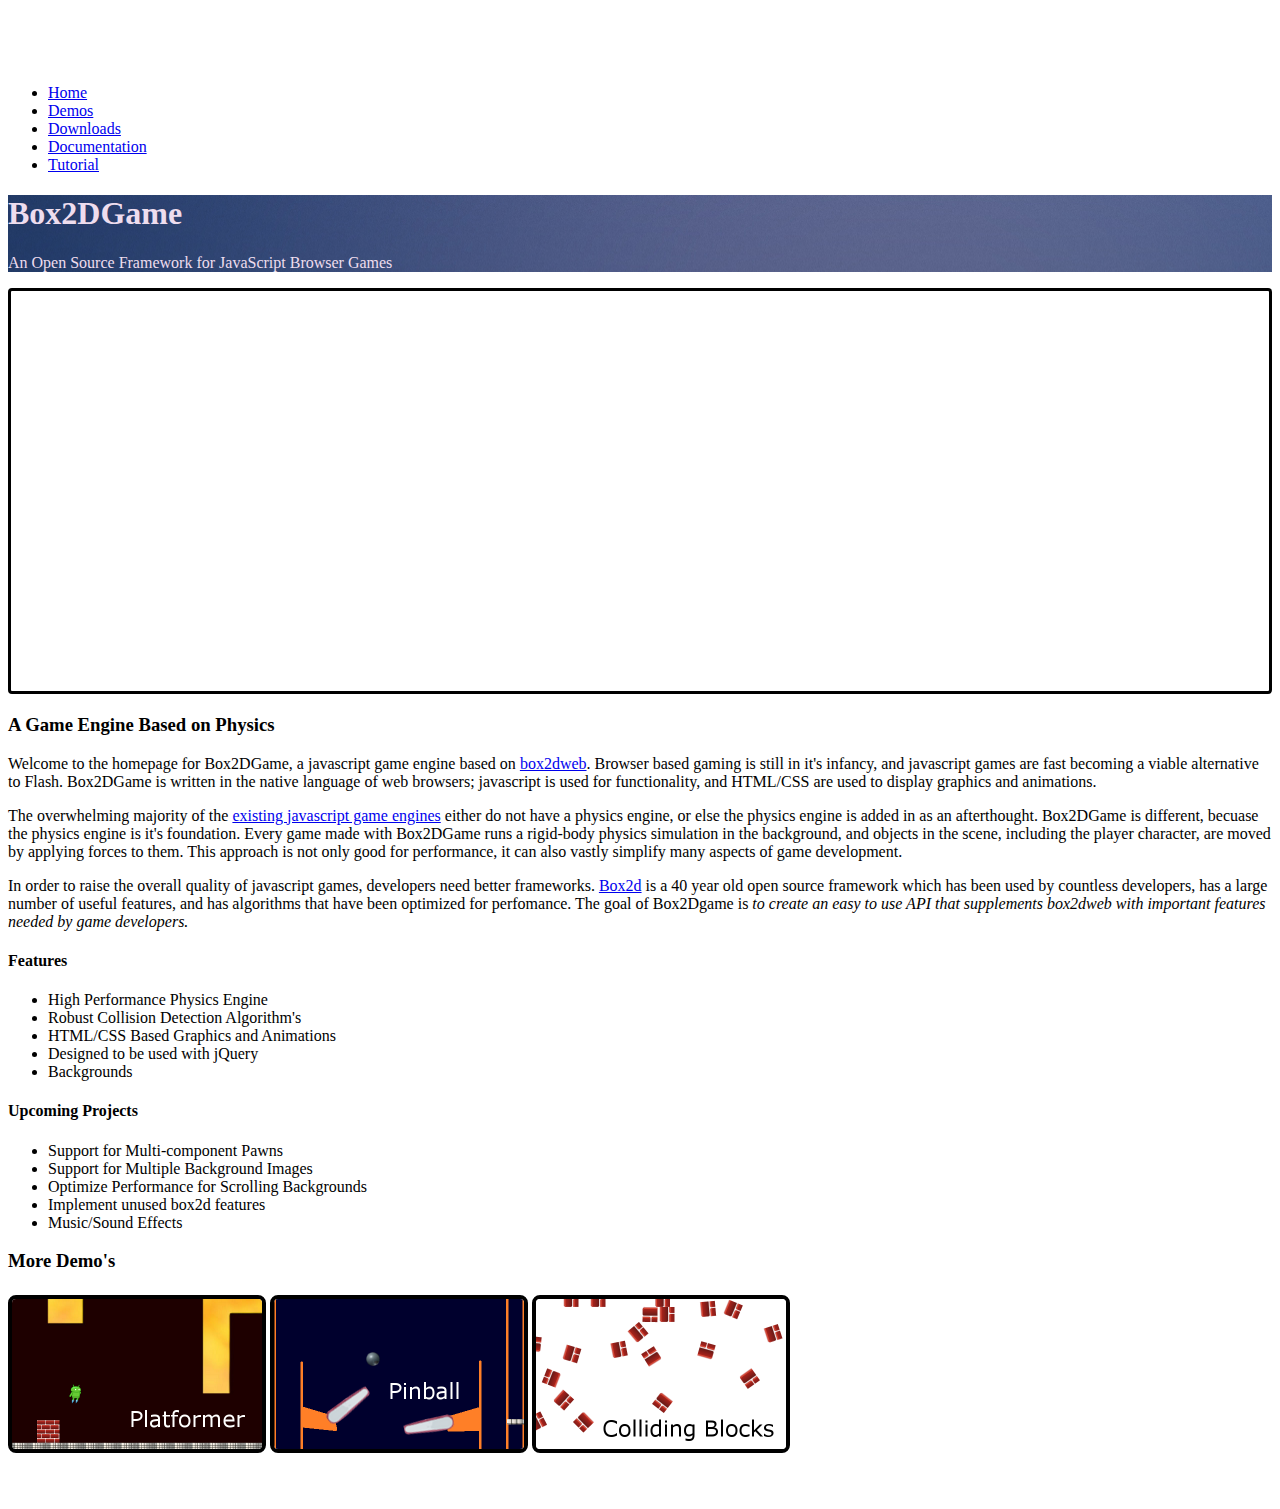
==== index.html @ 9b7d9035 "Project page, first attempt" ====
<!DOCTYPE html>
<html lang="en">
  <head>
    <meta charset="utf-8">
    <title>Box2D Game - An open source javaScript, HTML, and CSS based game engine</title>
    <meta name="viewport" content="width=device-width, initial-scale=1.0">
    <meta name="description" content="">
    <meta name="author" content="">

    <link href="/bootstrap/css/bootstrap.css" rel="stylesheet">
    <link href="master.css" rel="stylesheet">
    <style type="text/css">
		#game-stage {
			border: 3px solid black;
			border-radius: 4px;					
			width:inherit;
			height:400px;
			margin-bottom: 20px;
		}
		
		.demo-portrait {
			width: 250px;
		}		

    </style>
    <link href="/bootstrap/css/bootstrap-responsive.css" rel="stylesheet">

    <!--[if lt IE 9]>
      <script src="http://html5shim.googlecode.com/svn/trunk/html5.js"></script>
    <![endif]-->

    <!-- Fav and touch icons -->
    <link rel="shortcut icon" href="/bootstrap/ico/favicon.ico">
    <link rel="apple-touch-icon-precomposed" sizes="144x144" href="/bootstrap/ico/apple-touch-icon-144-precomposed.png">
    <link rel="apple-touch-icon-precomposed" sizes="114x114" href="/bootstrap/ico/apple-touch-icon-114-precomposed.png">
    <link rel="apple-touch-icon-precomposed" sizes="72x72" href="/bootstrap/ico/apple-touch-icon-72-precomposed.png">
    <link rel="apple-touch-icon-precomposed" href="/bootstrap/ico/apple-touch-icon-57-precomposed.png">
  </head>

  <body>

    <div class="navbar navbar-inverse navbar-fixed-top">
      <div class="navbar-inner">
        <div class="container">
          <a class="btn btn-navbar" data-toggle="collapse" data-target=".nav-collapse">
            <span class="icon-bar"></span>
            <span class="icon-bar"></span>
            <span class="icon-bar"></span>
          </a>
          <div class="nav-collapse collapse">
            <ul class="nav">
              <li><a href="index.html">Home</a></li>
              <li><a href="demos.html">Demos</a></li>
              <li><a href="downloads.html">Downloads</a></li>
              <li><a href="documentation.html">Documentation</a></li>
              <li><a href="tutorial1.html">Tutorial</a></li>
            </ul>
          </div><!--/.nav-collapse -->
        </div>
      </div>
    </div>

    <div class="container">

      <!-- Main hero unit for a primary marketing message or call to action -->
      <div class="hero-unit">
        <h1>Box2DGame</h1>
        <p>An Open Source Framework for JavaScript Browser Games<p>

	  </div>
		<div id="game-stage" class="container" tabindex></div>
	  
	  <div class="row">
		<div class="span8">
			<h3>A Game Engine Based on Physics</h3>
			<p>
				Welcome to the homepage for Box2DGame, a javascript game engine based on <a href="http://code.google.com/p/box2dweb/">box2dweb</a>. Browser based gaming is still in it's infancy, and javascript games are fast becoming a viable alternative to Flash. Box2DGame is written in the native language of web browsers; javascript is used for functionality, and HTML/CSS are used to display graphics and animations. 
			</p>
			<p>
				The overwhelming majority of the <a href="https://github.com/bebraw/jswiki/wiki/Game-Engines">existing javascript game engines</a> either do not have a physics engine, or else the physics engine is added in as an afterthought.  Box2DGame is different, becuase the physics engine is it's foundation.  Every game made with Box2DGame runs a rigid-body physics simulation in the background, and objects in the scene, including the player character, are moved by applying forces to them.  This approach is not only good for performance, it can also vastly simplify many aspects of game development.
			</p>
			<p>

				In order to raise the overall quality of javascript games, developers need better frameworks.  <a href="http://box2d.org/">Box2d</a> is a 40 year old open source framework which has been used by countless developers, has a large number of useful features, and has algorithms that have been optimized for perfomance.  The goal of Box2Dgame is <em>to create an easy to use API that supplements box2dweb with important features needed by game developers.</em>
			</p>
			
				
		</div>
		<div class="span4">
			<h4>Features</h4>
			<ul>
				<li>High Performance Physics Engine</li>
				<li>Robust Collision Detection Algorithm's</li>
				<li>HTML/CSS Based Graphics and Animations</li>
				<li>Designed to be used with jQuery</li>
				<li>Backgrounds</li>
			</ul>
			
		</div>
		<div class="span4 pull-right">
			<h4>Upcoming Projects</h4>
			<ul>
				<li>Support for Multi-component Pawns</li>
				<li>Support for Multiple Background Images</li>
				<li>Optimize Performance for Scrolling Backgrounds</li>
				<li>Implement unused box2d features</li>
				<li>Music/Sound Effects</li>
			</ul>
			
		</div>

	  </div>
	  <div class="span12">
			<h3>More Demo's</h3>
	  
	  		<a href="platformer-demo.html"><img class="demo-portrait" src="images/platformer-demo.png"/></a>
			<a href="pinball-demo.html"><img class="demo-portrait" src="images/pinball-demo.png"/></a>
			<a href="collision-demo.html"><img class="demo-portrait" src="images/collision-demo.png"/></a>
	  </div>

		<script src="/jquery.js"></script>
		<script type="text/javascript" src="js/Box2dWeb-2.1.a.3.min.js"></script>
		<script type="text/javascript" src ="js/b2Game.js"></script>
		<script type="text/javascript" src ="js/shooter-demo.js"></script>
		<script type="text/javascript" src ="js/main.js"></script>
    <script src="/bootstrap/js/bootstrap.min.js"></script>

  </body>
</html>
---- master.css ----
body {
	padding-top: 60px;
	padding-bottom: 40px;
}


.hero-unit {
	background-image: url('images/Background.jpg');
	color: #EDE;
}

#game-stage {
	position: relative; 
	overflow:hidden; 
}

.demo-portrait {
	border: 4px solid black;
	border-radius: 8px;
	margin: 4px 0;
}
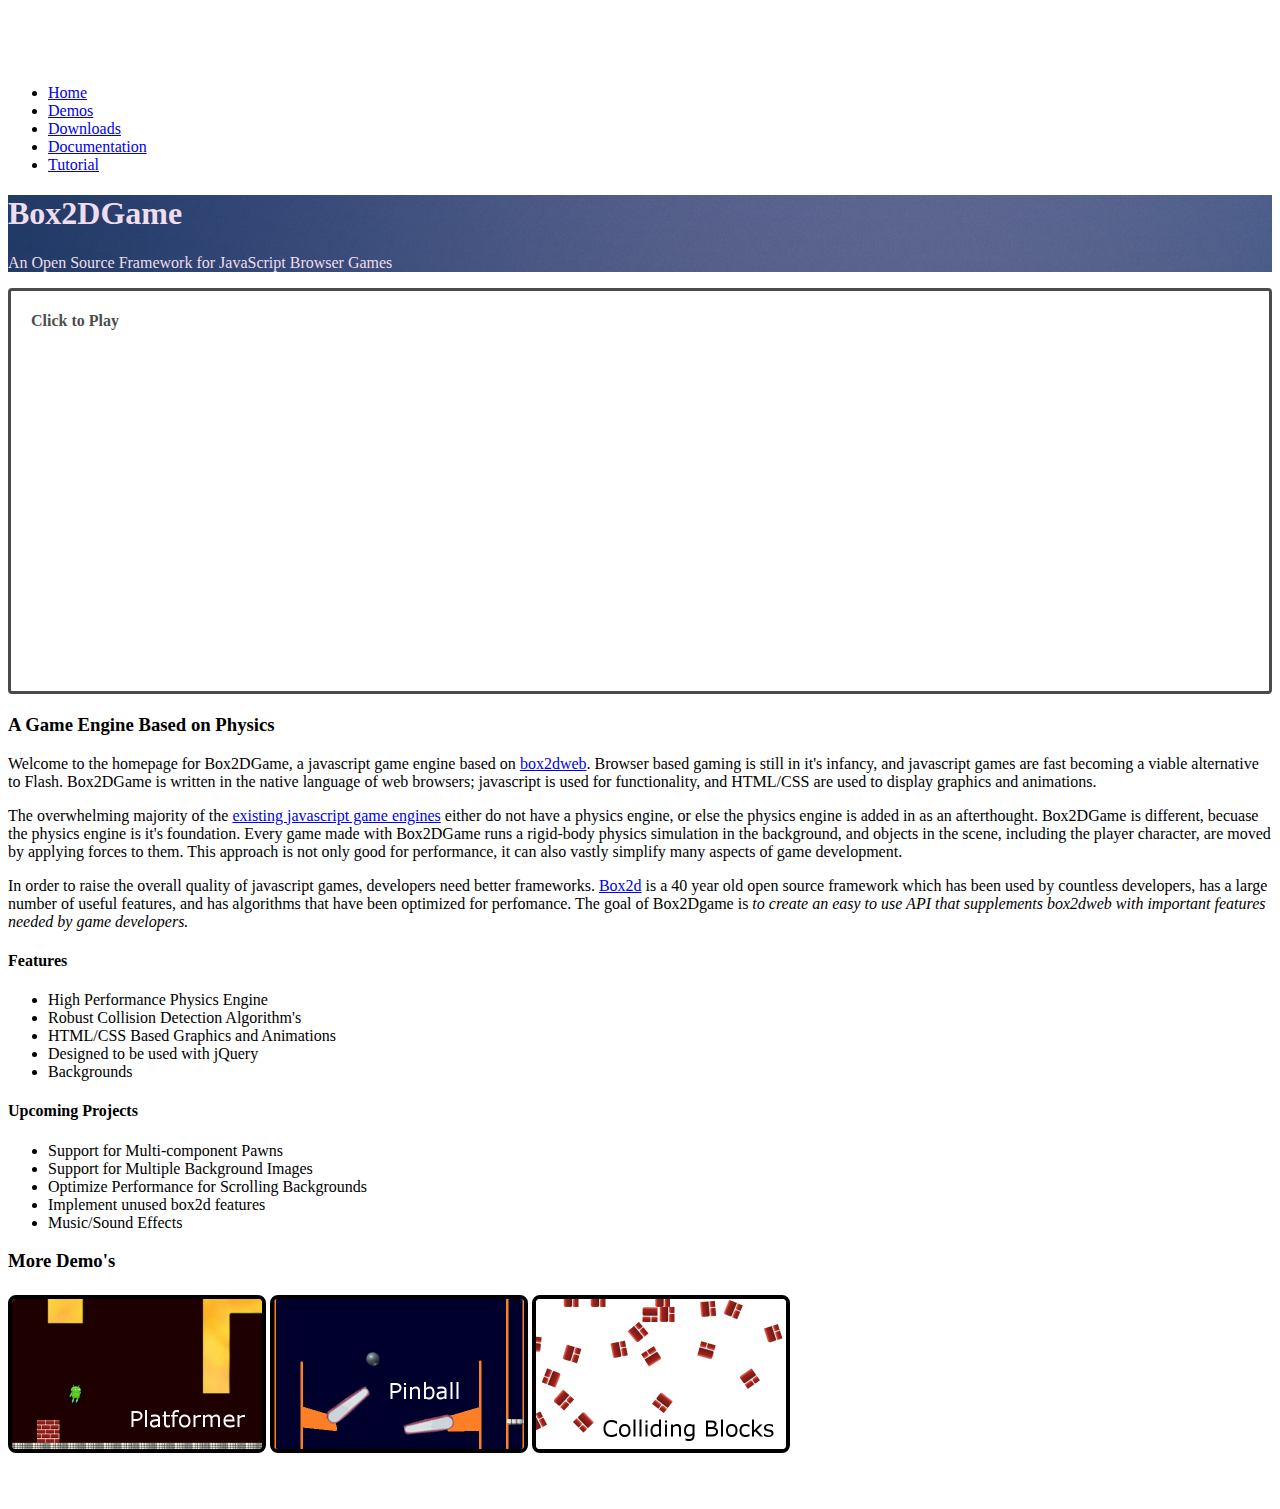
==== commit d50c9688: "4th" ====
--- a/index.html
+++ b/index.html
@@ -7,7 +7,7 @@
     <meta name="description" content="">
     <meta name="author" content="">
 
-    <link href="/bootstrap/css/bootstrap.css" rel="stylesheet">
+    <link href="bootstrap/cssbootstrap.css" rel="stylesheet">
     <link href="master.css" rel="stylesheet">
     <style type="text/css">
 		#game-stage {
@@ -23,18 +23,18 @@
 		}		
 
     </style>
-    <link href="/bootstrap/css/bootstrap-responsive.css" rel="stylesheet">
+    <link href="bootstrap/cssbootstrap-responsive.css" rel="stylesheet">
 
     <!--[if lt IE 9]>
       <script src="http://html5shim.googlecode.com/svn/trunk/html5.js"></script>
     <![endif]-->
 
     <!-- Fav and touch icons -->
-    <link rel="shortcut icon" href="/bootstrap/ico/favicon.ico">
-    <link rel="apple-touch-icon-precomposed" sizes="144x144" href="/bootstrap/ico/apple-touch-icon-144-precomposed.png">
-    <link rel="apple-touch-icon-precomposed" sizes="114x114" href="/bootstrap/ico/apple-touch-icon-114-precomposed.png">
-    <link rel="apple-touch-icon-precomposed" sizes="72x72" href="/bootstrap/ico/apple-touch-icon-72-precomposed.png">
-    <link rel="apple-touch-icon-precomposed" href="/bootstrap/ico/apple-touch-icon-57-precomposed.png">
+    <link rel="shortcut icon" href="bootstrap/ico/favicon.ico">
+    <link rel="apple-touch-icon-precomposed" sizes="144x144" href="bootstrap/ico/apple-touch-icon-144-precomposed.png">
+    <link rel="apple-touch-icon-precomposed" sizes="114x114" href="bootstrap/ico/apple-touch-icon-114-precomposed.png">
+    <link rel="apple-touch-icon-precomposed" sizes="72x72" href="bootstrap/ico/apple-touch-icon-72-precomposed.png">
+    <link rel="apple-touch-icon-precomposed" href="bootstrap/ico/apple-touch-icon-57-precomposed.png">
   </head>
 
   <body>
@@ -118,12 +118,12 @@
 			<a href="collision-demo.html"><img class="demo-portrait" src="images/collision-demo.png"/></a>
 	  </div>
 
-		<script src="/jquery.js"></script>
+		<script src="//ajax.googleapis.com/ajax/libs/jquery/1.7.2/jquery.min.js"></script>
 		<script type="text/javascript" src="js/Box2dWeb-2.1.a.3.min.js"></script>
 		<script type="text/javascript" src ="js/b2Game.js"></script>
 		<script type="text/javascript" src ="js/shooter-demo.js"></script>
 		<script type="text/javascript" src ="js/main.js"></script>
-    <script src="/bootstrap/js/bootstrap.min.js"></script>
+    <script src="bootstrap/jsbootstrap.min.js"></script>
 
   </body>
 </html>
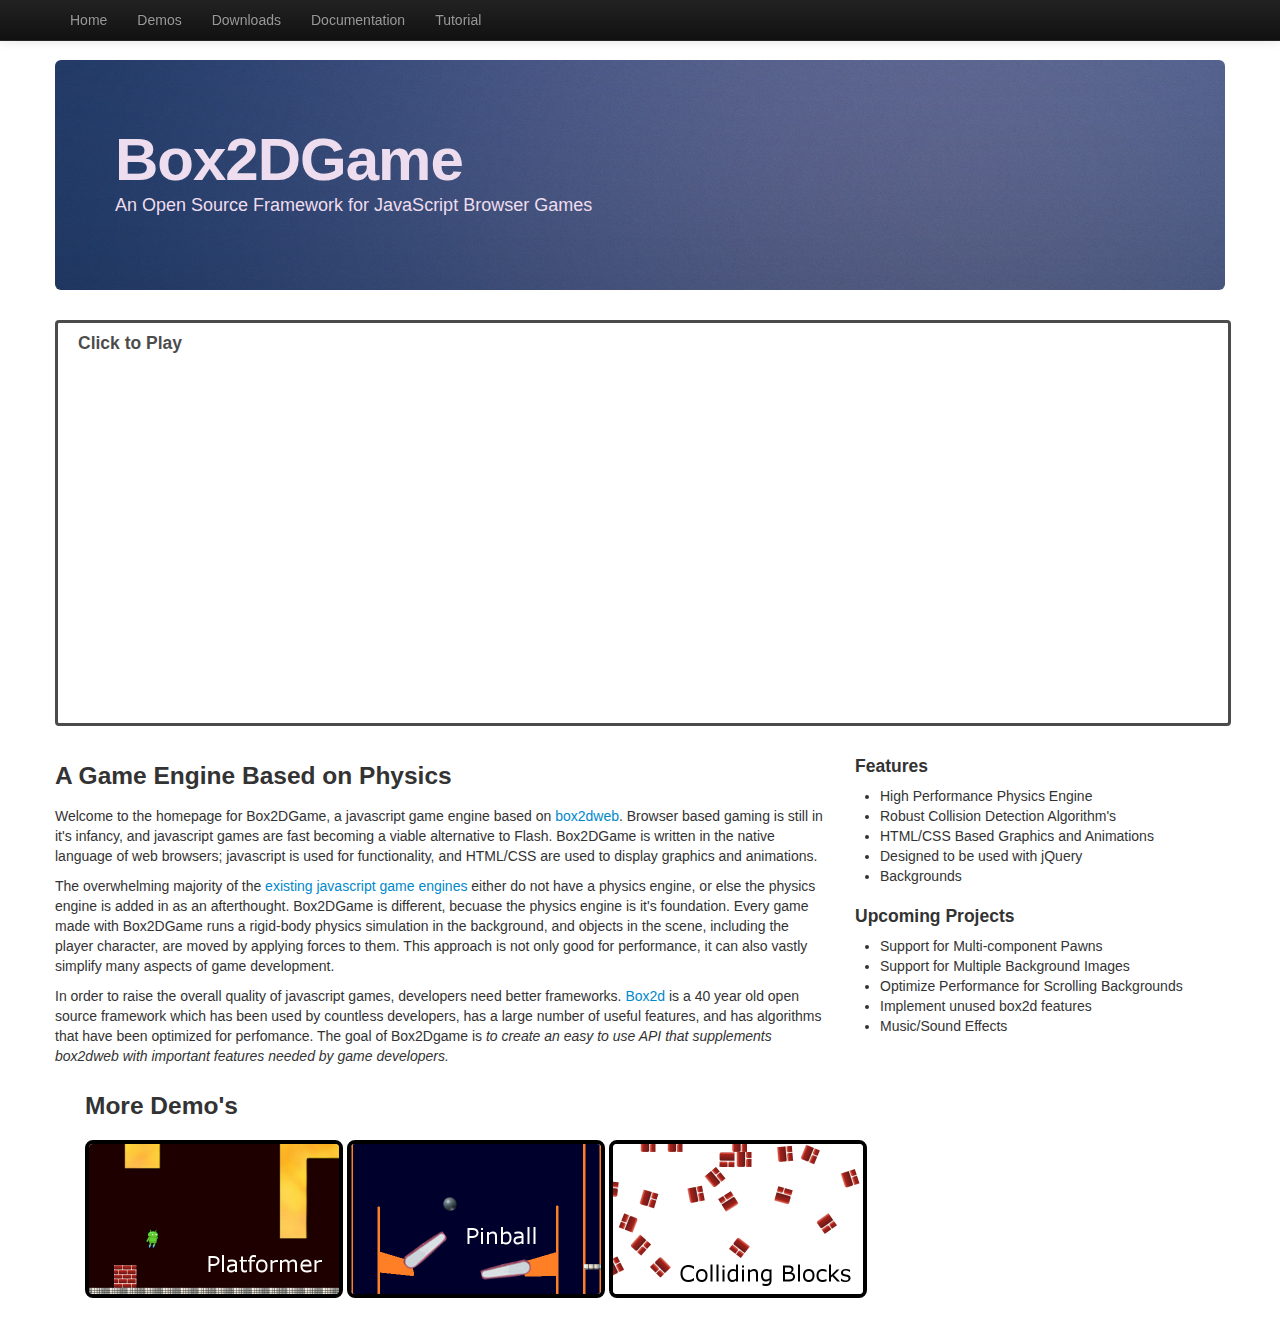
==== commit b434fa9a: "should work" ====
--- a/index.html
+++ b/index.html
@@ -7,7 +7,7 @@
     <meta name="description" content="">
     <meta name="author" content="">
 
-    <link href="bootstrap/cssbootstrap.css" rel="stylesheet">
+    <link href="bootstrap/css/bootstrap.css" rel="stylesheet">
     <link href="master.css" rel="stylesheet">
     <style type="text/css">
 		#game-stage {
@@ -23,7 +23,7 @@
 		}		
 
     </style>
-    <link href="bootstrap/cssbootstrap-responsive.css" rel="stylesheet">
+    <link href="bootstrap/css/bootstrap-responsive.css" rel="stylesheet">
 
     <!--[if lt IE 9]>
       <script src="http://html5shim.googlecode.com/svn/trunk/html5.js"></script>
@@ -123,7 +123,7 @@
 		<script type="text/javascript" src ="js/b2Game.js"></script>
 		<script type="text/javascript" src ="js/shooter-demo.js"></script>
 		<script type="text/javascript" src ="js/main.js"></script>
-    <script src="bootstrap/jsbootstrap.min.js"></script>
+    <script src="bootstrap/js/bootstrap.min.js"></script>
 
   </body>
 </html>
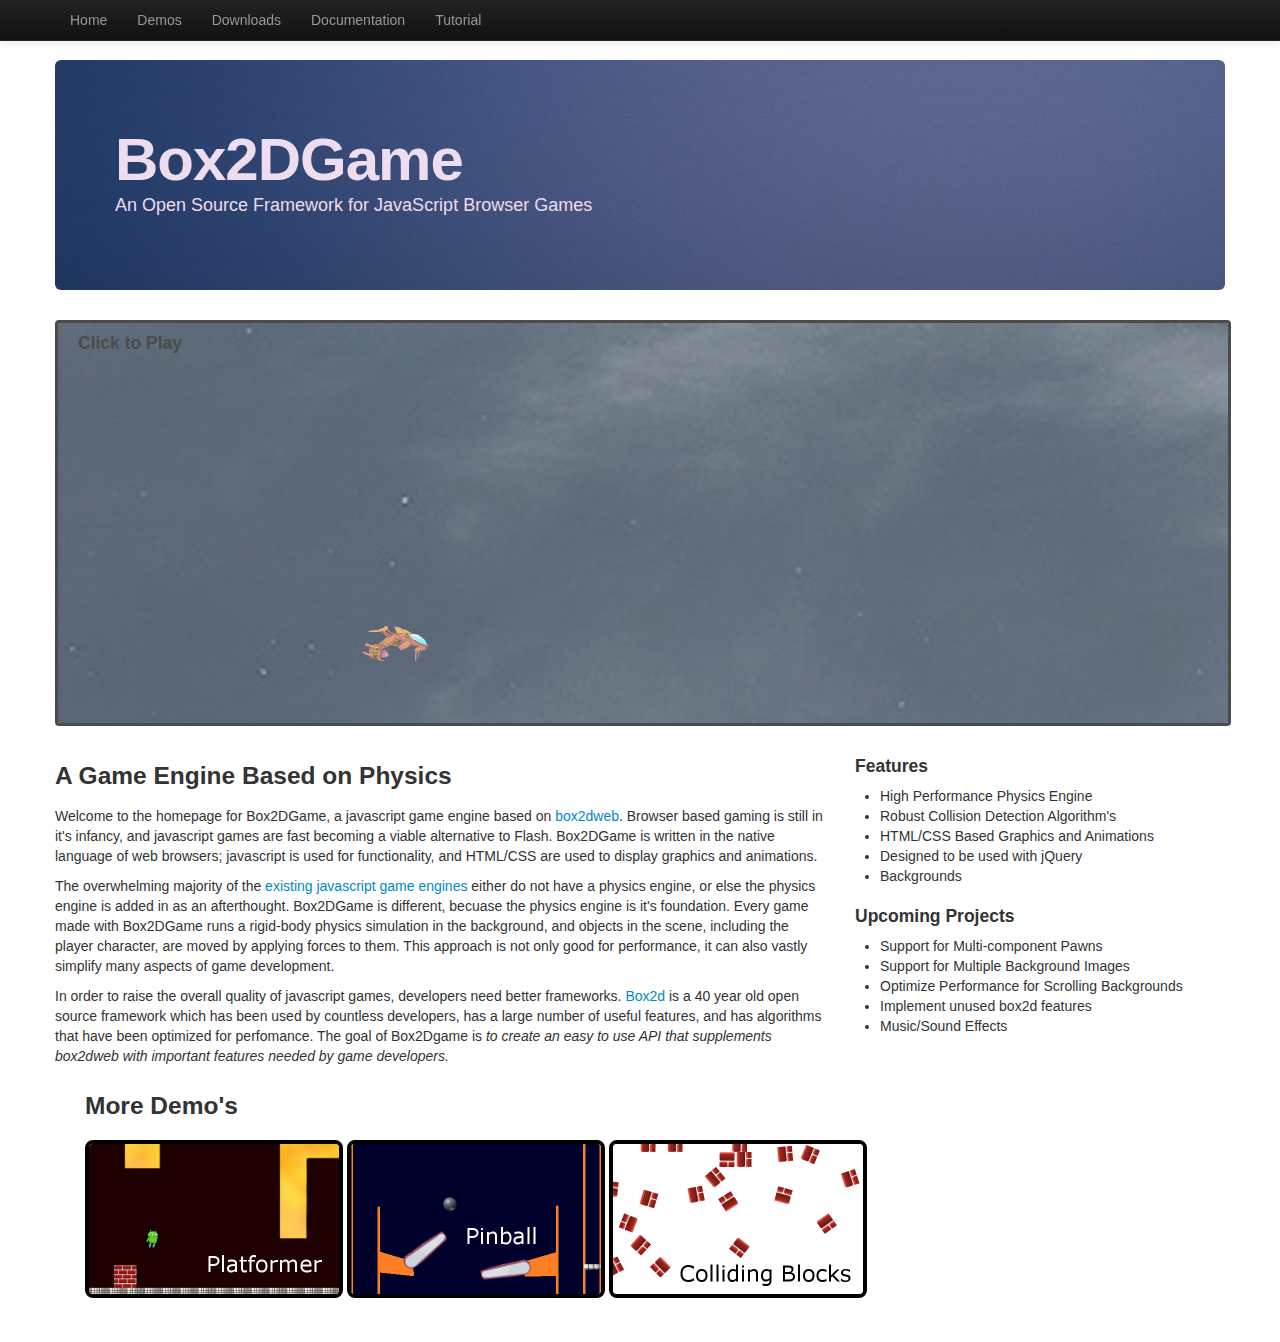
==== commit 8c19d4cf: "6th time is charm" ====
--- a/index.html
+++ b/index.html
@@ -118,7 +118,7 @@
 			<a href="collision-demo.html"><img class="demo-portrait" src="images/collision-demo.png"/></a>
 	  </div>
 
-		<script src="//ajax.googleapis.com/ajax/libs/jquery/1.7.2/jquery.min.js"></script>
+		<script src="http://ajax.googleapis.com/ajax/libs/jquery/1.7.2/jquery.min.js"></script>
 		<script type="text/javascript" src="js/Box2dWeb-2.1.a.3.min.js"></script>
 		<script type="text/javascript" src ="js/b2Game.js"></script>
 		<script type="text/javascript" src ="js/shooter-demo.js"></script>
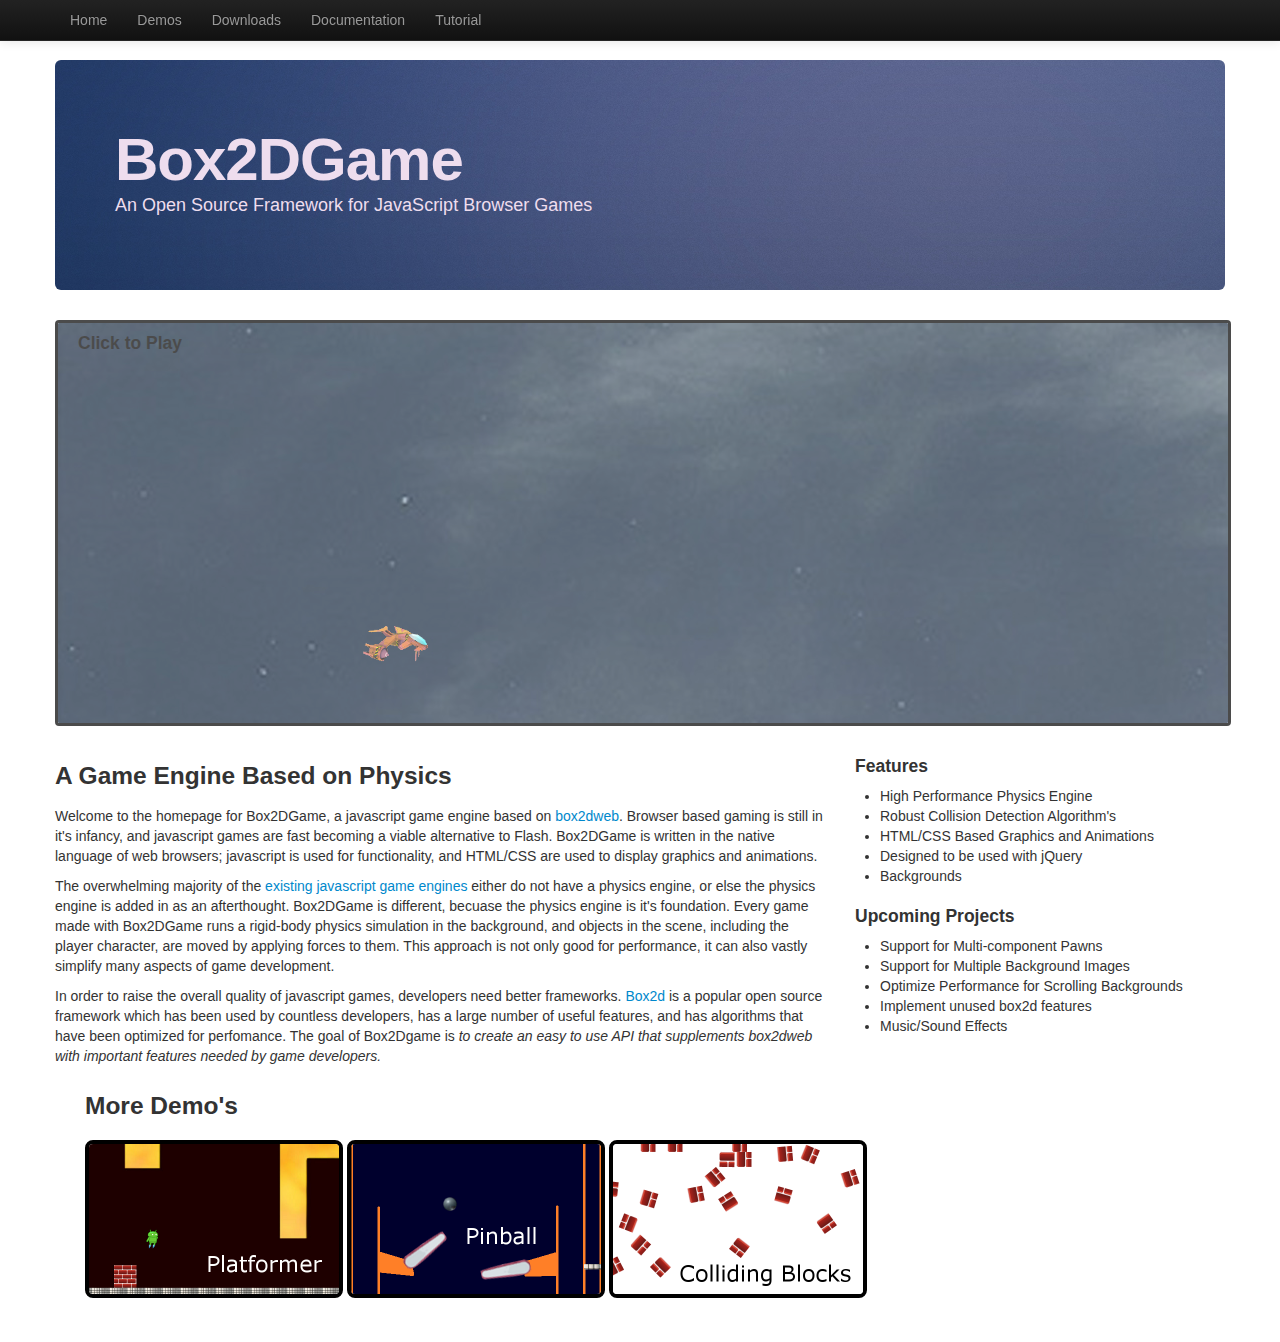
==== commit 89b12296: "2007" ====
--- a/index.html
+++ b/index.html
@@ -81,7 +81,7 @@
 			</p>
 			<p>
 
-				In order to raise the overall quality of javascript games, developers need better frameworks.  <a href="http://box2d.org/">Box2d</a> is a 40 year old open source framework which has been used by countless developers, has a large number of useful features, and has algorithms that have been optimized for perfomance.  The goal of Box2Dgame is <em>to create an easy to use API that supplements box2dweb with important features needed by game developers.</em>
+				In order to raise the overall quality of javascript games, developers need better frameworks.  <a href="http://box2d.org/">Box2d</a> is a popular open source framework which has been used by countless developers, has a large number of useful features, and has algorithms that have been optimized for perfomance.  The goal of Box2Dgame is <em>to create an easy to use API that supplements box2dweb with important features needed by game developers.</em>
 			</p>
 			
 				
@@ -120,7 +120,7 @@
 
 		<script src="http://ajax.googleapis.com/ajax/libs/jquery/1.7.2/jquery.min.js"></script>
 		<script type="text/javascript" src="js/Box2dWeb-2.1.a.3.min.js"></script>
-		<script type="text/javascript" src ="js/b2Game.js"></script>
+		<script type="text/javascript" src ="js/b2game.js"></script>
 		<script type="text/javascript" src ="js/shooter-demo.js"></script>
 		<script type="text/javascript" src ="js/main.js"></script>
     <script src="bootstrap/js/bootstrap.min.js"></script>
